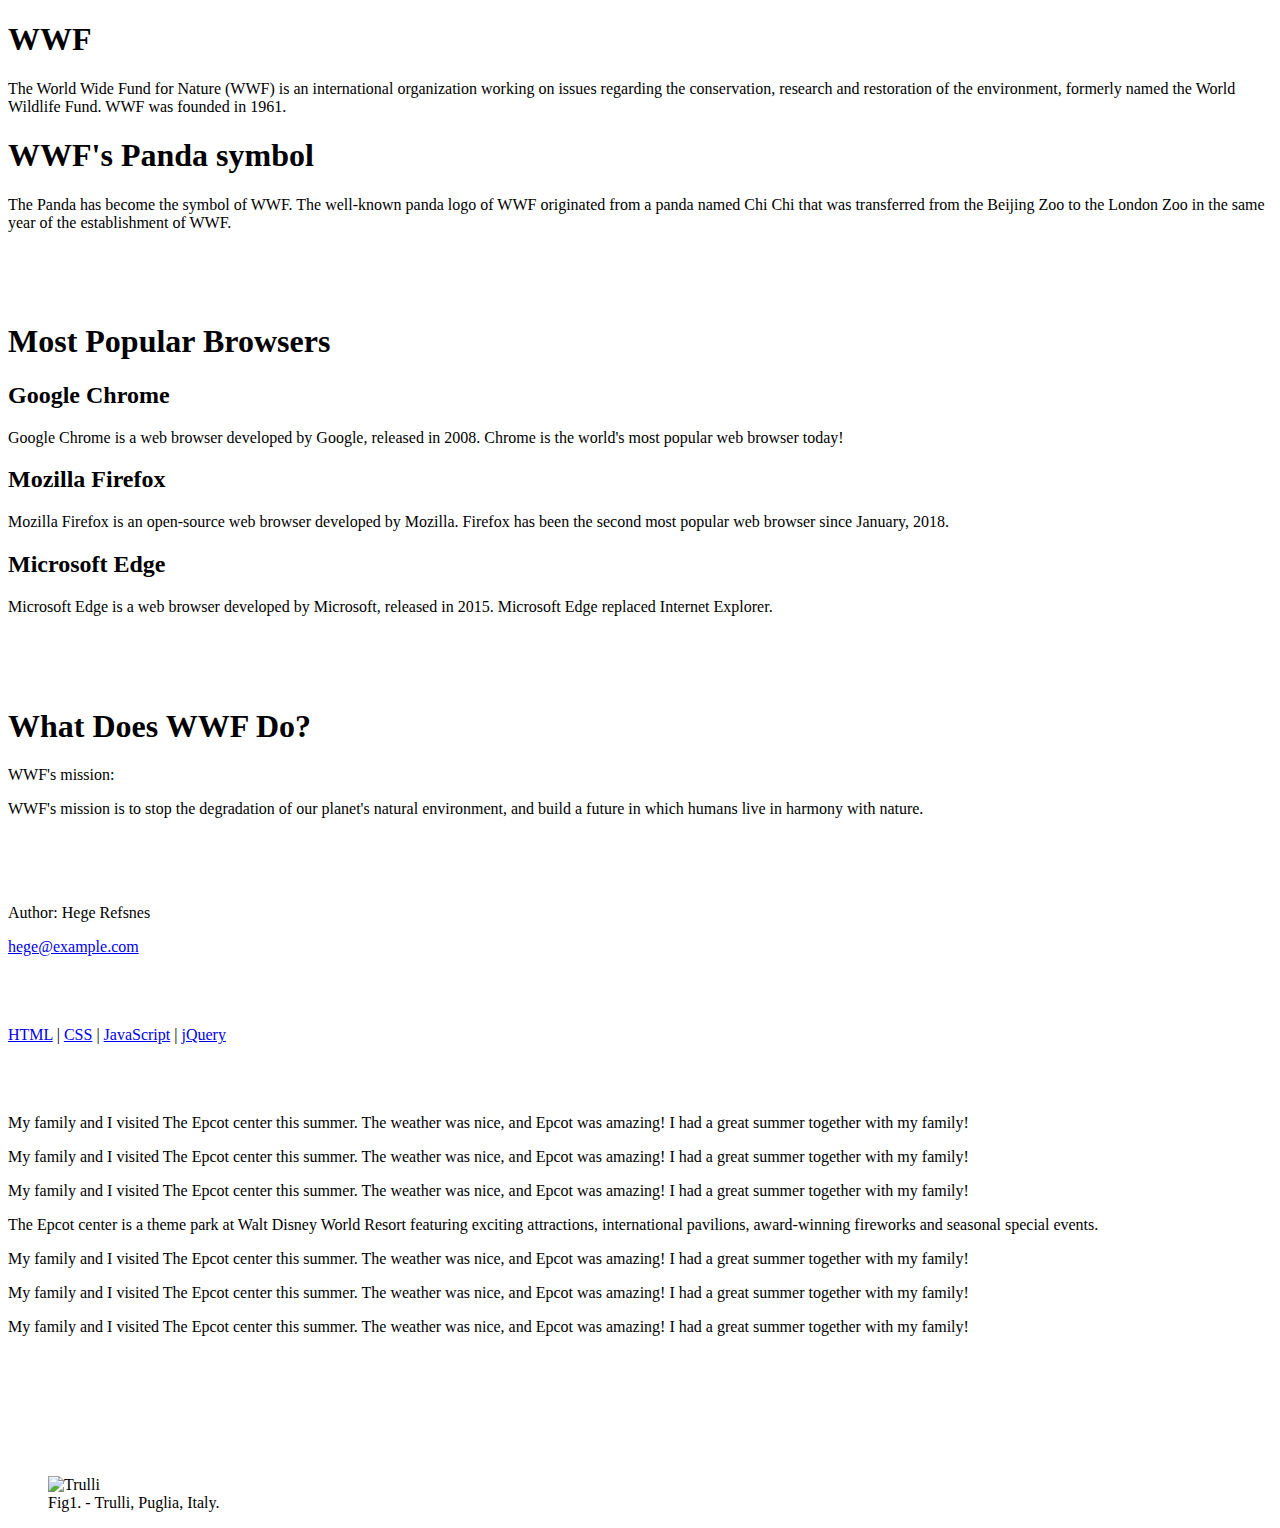
==== index2.html @ 5d2b0d1d "more practice on html" ====
<!DOCTYPE html>
<!DOCTYPE html>
<html>
<head>


<link rel="stylesheet" href="styles2.css">


	<title>Part 2 of my index</title>
</head>
<body>

<section>
<h1>WWF</h1>
<p>The World Wide Fund for Nature (WWF) is an international organization working on issues regarding the conservation, research and restoration of the environment, formerly named the World Wildlife Fund. WWF was founded in 1961.</p>
</section>

<section>
<h1>WWF's Panda symbol</h1>
<p>The Panda has become the symbol of WWF. The well-known panda logo of WWF originated from a panda named Chi Chi that was transferred from the Beijing Zoo to the London Zoo in the same year of the establishment of WWF.</p>
</section>



<br><br><br>
<article class="all-browsers">
  <h1>Most Popular Browsers</h1>
  <article class="browser">
    <h2>Google Chrome</h2>
    <p>Google Chrome is a web browser developed by Google, released in 2008. Chrome is the world's most popular web browser today!</p>
  </article>
  <article class="browser">
    <h2>Mozilla Firefox</h2>
    <p>Mozilla Firefox is an open-source web browser developed by Mozilla. Firefox has been the second most popular web browser since January, 2018.</p>
  </article>
  <article class="browser">
    <h2>Microsoft Edge</h2>
    <p>Microsoft Edge is a web browser developed by Microsoft, released in 2015. Microsoft Edge replaced Internet Explorer.</p>
  </article>
</article>



<br><br><br>
<header>
    <h1>What Does WWF Do?</h1>
    <p>WWF's mission:</p>
</header>
<p>WWF's mission is to stop the degradation of our planet's natural environment,
  and build a future in which humans live in harmony with nature.</p>



<br><br><br>
<footer>
  <p>Author: Hege Refsnes</p>
  <p><a href="mailto:hege@example.com">hege@example.com</a></p>
</footer>




<br><br><br>
<nav>
  <a href="https://www.w3schools.com/html/">HTML</a> |
  <a href="https://www.w3schools.com/css/">CSS</a> |
  <a href="https://www.w3schools.com/js/">JavaScript</a> |
  <a href="https://www.w3schools.com/jquery/">jQuery</a>
</nav>




<br><br><br>
<p>My family and I visited The Epcot center this summer. The weather was nice, and Epcot was amazing! I had a great summer together with my family!</p>
<p>My family and I visited The Epcot center this summer. The weather was nice, and Epcot was amazing! I had a great summer together with my family!</p>
<p>My family and I visited The Epcot center this summer. The weather was nice, and Epcot was amazing! I had a great summer together with my family!</p>

<aside>
<p>The Epcot center is a theme park at Walt Disney World Resort featuring exciting attractions, international pavilions, award-winning fireworks and seasonal special events.</p>
</aside>

<p>My family and I visited The Epcot center this summer. The weather was nice, and Epcot was amazing! I had a great summer together with my family!</p>
<p>My family and I visited The Epcot center this summer. The weather was nice, and Epcot was amazing! I had a great summer together with my family!</p>
<p>My family and I visited The Epcot center this summer. The weather was nice, and Epcot was amazing! I had a great summer together with my family!</p>






<br><br><br><br><br><br>
<figure>
  <img src="wind.jpg" alt="Trulli">
  <figcaption>Fig1. - Trulli, Puglia, Italy.</figcaption>
</figure>





</body>
</html>
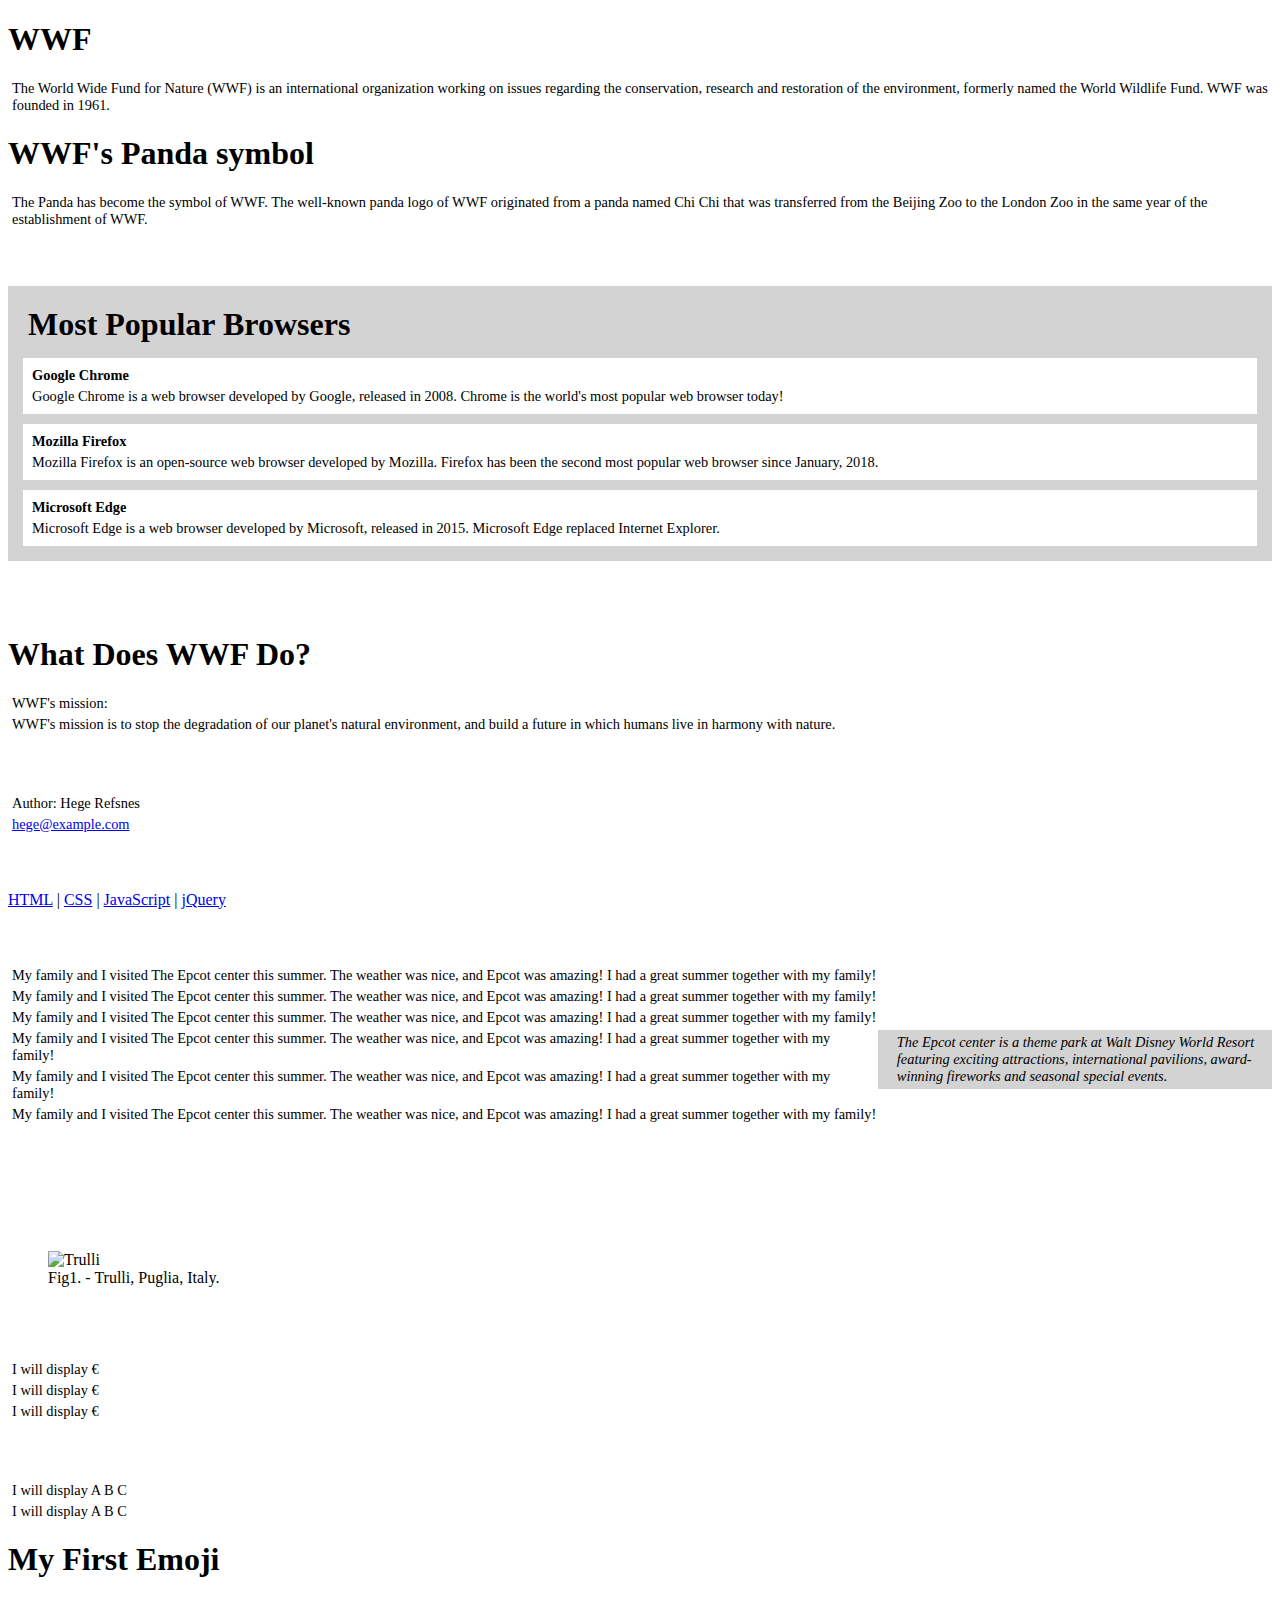
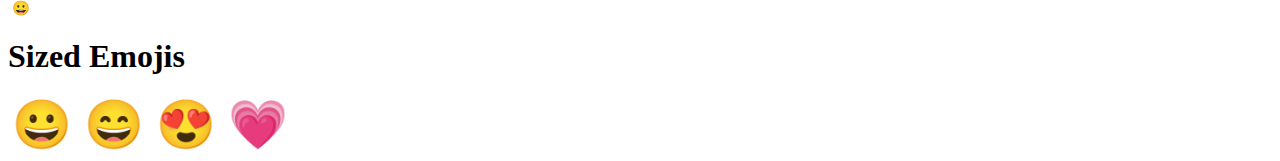
==== commit 1e174e4e: "emojis and symbols" ====
--- a/index2.html
+++ b/index2.html
@@ -3,7 +3,7 @@
 <html>
 <head>
 
-
+<meta charset="UTF-8">
 <link rel="stylesheet" href="styles2.css">
 
 
@@ -98,6 +98,28 @@
 
 
 
+<br><br><br>
+<p>I will display &euro;</p>
+<p>I will display &#8364;</p>
+<p>I will display &#x20AC;</p>
+
+
+
+
+
+<br><br><br>
+<p>I will display A B C</p>
+<p>I will display &#65; &#66; &#67;</p>
+<h1>My First Emoji</h1>
+<p>&#128512;</p>
+<h1>Sized Emojis</h1>
+<p style="font-size:48px">
+&#128512; &#128516; &#128525; &#128151;
+</p>
+
+
+
+
 
 
 </body>
--- a/styles2.css
+++ b/styles2.css
@@ -0,0 +1,37 @@
+.all-browsers {
+  margin: 0;
+  padding: 5px;
+  background-color: lightgray;
+}
+
+.all-browsers > h1, .browser {
+  margin: 10px;
+  padding: 5px;
+}
+
+.browser {
+  background: white;
+}
+
+.browser > h2, p {
+  margin: 4px;
+  font-size: 90%;
+}
+
+
+
+
+
+
+
+aside {
+  width: 30%;
+  padding-left: 15px;
+  margin-left: 15px;
+  float: right;
+  font-style: italic;
+  background-color: lightgray;
+}
+
+
+
